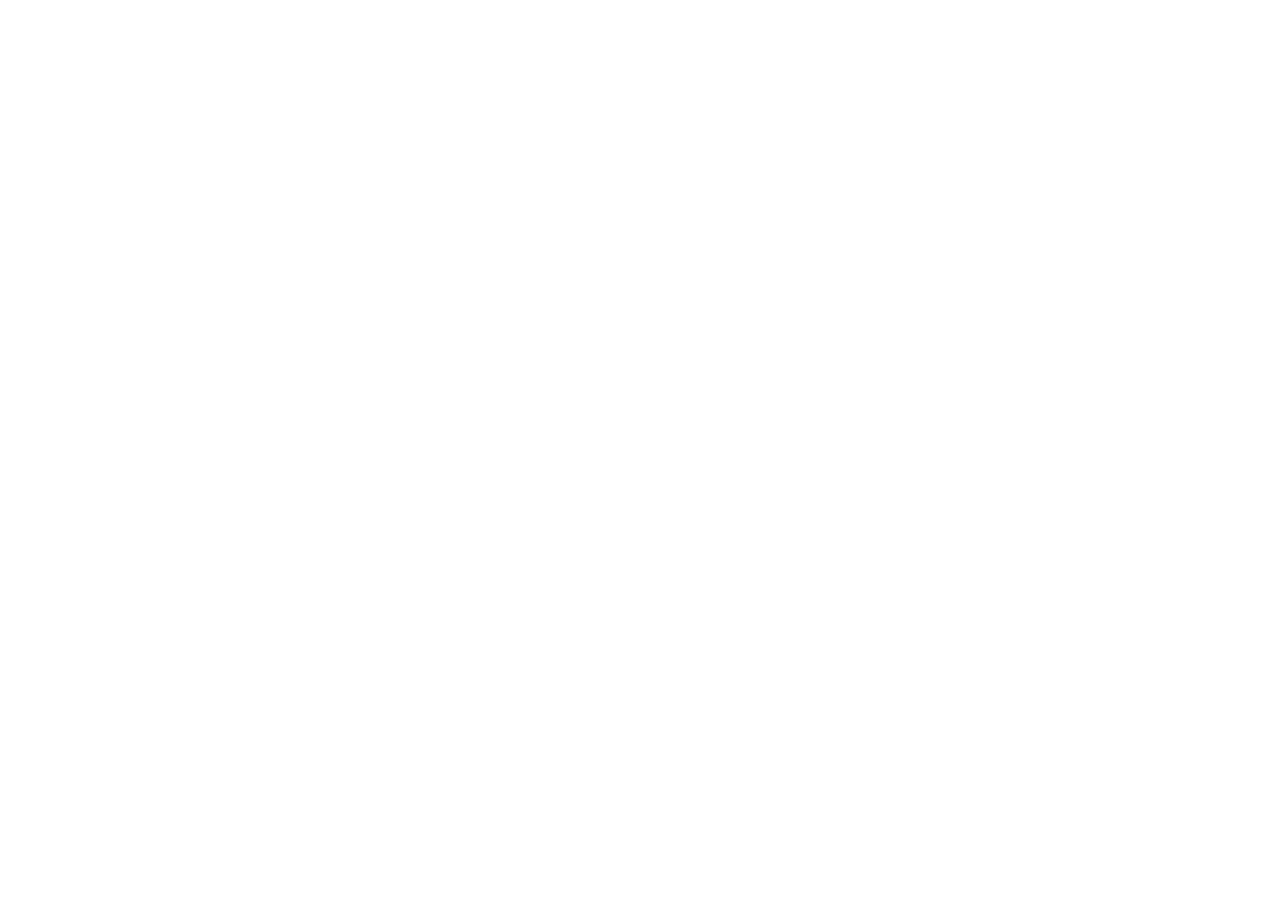
==== index.html @ 613243f5 "initial commit" ====
<!doctype html>

<!-- If multi-language site, reconsider usage of html lang declaration here. -->
<html lang="en"> 

  <head>
   
    <meta charset="utf-8">
    <meta name="viewport" content="width=device-width, initial-scale=1.0">
  
    <title>INDEX | RECEIPE APP</title>
    <link rel="shortcut icon" href="favicon.ico" />
    <link rel="stylesheet" href="https://cdnjs.cloudflare.com/ajax/libs/font-awesome/4.7.0/css/font-awesome.min.css">
    <link href="https://fonts.googleapis.com/css?family=Montserrat:300,400,500,600,700,800,900&display=swap" rel="stylesheet">
    <link rel="stylesheet" media="screen" href="assets/css/style.css" >
  
  </head>

<body>
  <!--container start-->
  <div class="container index-page">
    <!--header section start-->
    <header>
    </header>
    <!--header section start-->
    <!--main section start-->
    <main>
    </main>
    <!--main section end-->

    <!--footer section start-->
    <footer>
    </footer>
    <!--footer section end-->

  </div>
  <!--container end-->

<!-- <script src="js/vendors/jquery-1.8.3.min.js"></script> -->
<script src="assets/js/script.js"></script> 
</body>
</html>
---- assets/css/style.css ----
@font-face {
  src: url("../fonts/Brusher.ttf");
  font-family: 'brusher';
}

@font-face {
  src: url("../fonts/edosz.ttf");
  font-family: 'edosz';
}

@font-face {
  src: url("../fonts/Amel Brush Font.ttf");
  font-family: 'amel';
}

/* ==========================================================================
   1. CSS Reset Code
   ========================================================================== */
/* 1.1. Eric Meyers Reset
   http://meyerweb.com/eric/tools/css/reset/
   v2.0 | 20110126
   License: none (public domain)
   ========================================================================== */
html, body, div, span, applet, object, iframe, h1, h2, h3, h4, h5, h6, p,
blockquote, pre, a, abbr, acronym, address, big, cite, code, del, dfn, em, img,
ins, kbd, q, s, samp, small, strike, strong, sub, sup, tt, var, b, u, i, center,
dl, dt, dd, ol, ul, li, fieldset, form, label, legend, table, caption, tbody,
tfoot, thead, tr, th, td, article, aside, canvas, details, embed, figure,
figcaption, footer, header, hgroup, menu, nav, output, ruby, section, summary,
time, mark, audio, video {
  margin: 0;
  padding: 0;
  border: 0;
  font-size: 100%;
  font: inherit;
  vertical-align: baseline;
}

/* HTML5 display-role reset for older browsers */
article, aside, details, figcaption, figure,
footer, header, hgroup, menu, nav, section {
  display: block;
}

/* Force scrollbar */
html {
  overflow-y: scroll;
}

/* Align radios and text inputs with their label */
input[type='radio'] {
  vertical-align: text-bottom;
}

/* Hand cursor on clickable input elements */
label,
input[type='button'],
input[type='submit'],
button {
  cursor: pointer;
}

strong {
  font-weight: bold;
  font-family: inherit;
  font-size: inherit;
}

em {
  font-style: italic;
}

img {
  width: 100%;
  border: 0;
  vertical-align: middle;
}

sub,
sup {
  vertical-align: baseline;
  position: relative;
  font-size: 55%;
  line-height: 0;
}

sup {
  top: -.7em;
}

sub {
  bottom: -.25em;
}

/* 1.2. Clear Fix
   ========================== */
.cf:before,
.cf:after {
  display: table;
  content: " ";
}

.cf:after {
  clear: both;
}

.cf {
  *zoom: 1;
}

/*for all*/
html {
  scroll-behavior: smooth;
}

body {
  box-sizing: border-box;
  font-family: 'Montserrat';
}

a {
  display: inline-block;
  text-decoration: none;
}

li {
  display: inline-block;
  list-style-type: none;
}

/*for wrapper*/
.wrapper {
  max-width: 1360px;
  width: 85%;
  margin: 0 auto;
}

.block {
  display: block;
}

.none {
  display: none;
}

.search {
  margin: 100px 0 0;
  background-image: linear-gradient(to right, #004445, #2c786c);
}

.search form {
  padding: 50px 0;
  text-align: center;
}

.search .form-group {
  width: 70%;
  margin: 0 auto;
}

.search .form-group.error span {
  opacity: 1;
}

.search input {
  width: 100%;
  padding: 15px;
  border-style: none;
  border-bottom-left-radius: 5px;
  border-top-right-radius: 5px;
  box-sizing: border-box;
  color: #000;
  font-size: 12px;
  font-weight: 300;
  text-transform: uppercase;
  outline: none;
  background-color: rgba(255, 255, 255, 0.8);
}

.search span {
  display: block;
  margin: 10px 0;
  padding: 7px;
  border: 1px solid red;
  border-radius: 5px;
  color: rgba(255, 255, 255, 0.7);
  font-size: 12px;
  font-weight: 800;
  text-transform: uppercase;
  background-color: red;
  opacity: 0;
  transition: 0.3s ease-in-out;
}

.search .form-control {
  width: 70%;
}

.search button {
  padding: 5px 80px;
  border-style: none;
  border-bottom-left-radius: 5px;
  border-top-right-radius: 5px;
  color: #004445;
  font-size: 20px;
  font-weight: 400;
  text-transform: capitalize;
  font-family: 'edosz';
  letter-spacing: 1px;
  background-color: #facc00;
}

h2 {
  padding: 50px 0;
  text-align: center;
  color: #333B50;
  font-size: 30px;
  font-weight: 800;
  text-transform: uppercase;
}

.post {
  background-color: rgba(0, 0, 0, 0.1);
}

.post ul {
  padding: 10px 0;
}

.post li {
  padding: 30px;
  margin: 10px;
  border-bottom-left-radius: 40px;
  border-top-right-radius: 40px;
  display: block;
  box-sizing: border-box;
  background: linear-gradient(to right, rgba(0, 0, 0, 0.7), rgba(0, 0, 0, 0.7)), url("../images/chai.jpg") 50% 50% no-repeat;
  background-size: cover;
}

.post .post__images {
  display: flex;
  flex-wrap: nowrap;
  flex-direction: row;
  justify-content: flex-start;
  align-items: center;
  align-content: center;
}

.post figure {
  width: 5%;
  padding-right: 10px;
  margin: 0;
}

.post img {
  border-bottom-left-radius: 10px;
  border-top-right-radius: 10px;
}

.post h3 {
  padding: 10px 0;
  color: #FFF;
  font-size: 15px;
  font-weight: 800;
  text-transform: uppercase;
}

.post p {
  color: rgba(255, 255, 255, 0.7);
  font-size: 12px;
  font-weight: 100;
  text-transform: normal;
}
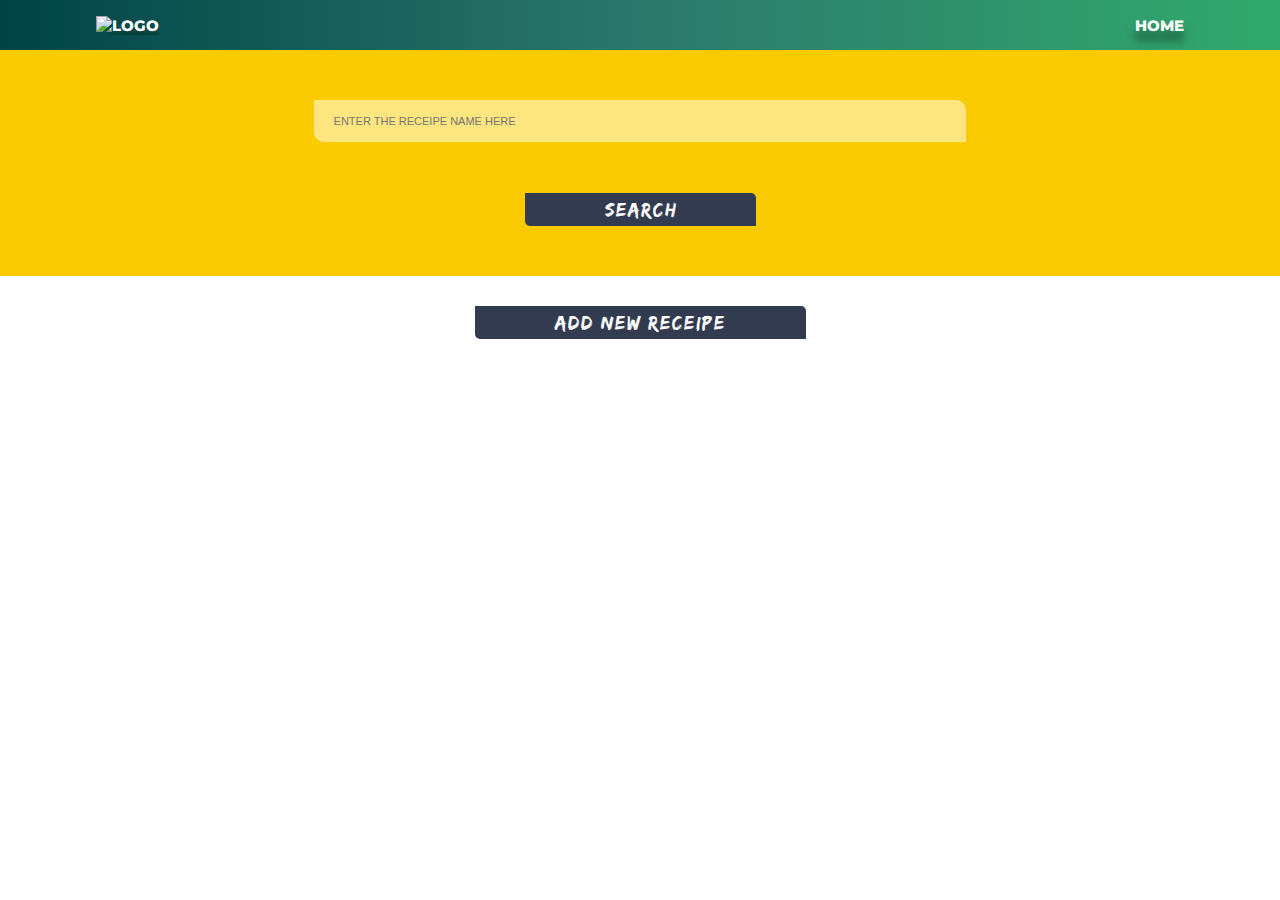
==== commit 88e72ddf: "structure completed with css" ====
--- a/index.html
+++ b/index.html
@@ -11,7 +11,7 @@
     <title>INDEX | RECEIPE APP</title>
     <link rel="shortcut icon" href="favicon.ico" />
     <link rel="stylesheet" href="https://cdnjs.cloudflare.com/ajax/libs/font-awesome/4.7.0/css/font-awesome.min.css">
-    <link href="https://fonts.googleapis.com/css?family=Montserrat:300,400,500,600,700,800,900&display=swap" rel="stylesheet">
+    <link href="https://fonts.googleapis.com/css?family=Montserrat:100,200,300,400,500,600,700,800,900&display=swap" rel="stylesheet">
     <link rel="stylesheet" media="screen" href="assets/css/style.css" >
   
   </head>
@@ -21,10 +21,66 @@
   <div class="container index-page">
     <!--header section start-->
     <header>
+      <div class="wrapper">
+        <h1>
+          <a href="index.html" title="Logo">
+            <img src="https://via.placeholder.com/200x40" alt="Logo">
+          </a>
+        </h1>
+
+        <ul>
+          <li>
+            <a href="index.html" title="Home">home</a>
+          </li>
+        </ul>
+      </div>
     </header>
     <!--header section start-->
     <!--main section start-->
     <main>
+      <section class="search-receipe">
+        <div class="wrapper">
+          <form action="#FIXME">
+            <div class="form-group">
+              <input type="text" data-regex="receipeRegex" placeholder="ENTER THE RECEIPE NAME HERE">
+              <span>please do not add number while searching the receipe</span>
+              <ul class="dropdown">
+                <li>receipe name</li>
+                <li>receipe name</li>
+                <li>receipe name</li>
+              </ul>
+            </div> 
+            <div class="form-controls">
+              <button type="submit">search</button>
+            </div>
+          </form>
+
+          <div class="result">
+            <h2>receipe name</h2>
+            <div class="receipe">
+              <h3>steps for getting the receipe done</h3>
+              <p>Lorem ipsum dolor sit amet consectetur adipisicing elit. Debitis inventore reiciendis quae soluta hic aperiam esse non impedit libero, voluptatem veritatis quod, cumque, aliquam rerum neque deleniti veniam consequuntur tempora ad expedita! Quam repudiandae necessitatibus dolores optio amet natus eius animi corrupti? Explicabo aperiam, tempore, sunt maiores ab quod harum nam voluptatum necessitatibus voluptatibus placeat adipisci? Excepturi impedit animi dolore ipsum, eaque minus nisi esse ut vel quod alias modi commodi quisquam mollitia totam quae. Quisquam corrupti cupiditate dolor facilis. Suscipit sapiente quia blanditiis nemo deleniti ab cum. Obcaecati explicabo aliquam quidem! Officiis illo fuga asperiores in? Veniam, quas delectus.</p>
+            </div>
+            <div class="ingredients">
+              <h3>ingredients</h3>
+              <ul>
+                <li>ingredient name</li>
+                <li>ingredient name</li>
+                <li>ingredient name</li>
+                <li>ingredient name</li>
+              </ul>
+            </div>
+            <div class="receipe-controls">
+              <a href="#FIXME" title="Edit" id="edit">edit</a>
+              <a href="#FIXME" title="Delete" id="delete">delete</a>
+            </div>
+          </div>
+        </div>
+      </section>
+
+      <div class="add-receipe">
+        <a href="home.html" title="Add New Receipe">add new receipe</a>
+      </div>
     </main>
     <!--main section end-->
 
--- a/assets/css/style.css
+++ b/assets/css/style.css
@@ -143,46 +143,78 @@
   display: none;
 }
 
-.search {
-  margin: 100px 0 0;
-  background-image: linear-gradient(to right, #004445, #2c786c);
-}
-
-.search form {
-  padding: 50px 0;
+header {
+  background-image: linear-gradient(to left, #31AA6D, #2C786C, #004445);
+}
+
+header .wrapper {
+  padding: 15px 0;
+  display: flex;
+  flex-wrap: nowrap;
+  flex-direction: row;
+  justify-content: space-between;
+  align-items: center;
+  align-content: center;
+}
+
+header a {
+  color: #FFF;
+  font-size: 15px;
+  font-weight: 800;
+  text-transform: uppercase;
+  -webkit-text-shadow: 0px 10px 10px rgba(0, 0, 0, 0.5);
+  -moz-text-shadow: 0px 10px 10px rgba(0, 0, 0, 0.5);
+  -ms-text-shadow: 0px 10px 10px rgba(0, 0, 0, 0.5);
+  -o-text-shadow: 0px 10px 10px rgba(0, 0, 0, 0.5);
+  text-shadow: 0px 10px 10px rgba(0, 0, 0, 0.5);
+}
+
+.search-receipe {
+  background: linear-gradient(to right, rgba(0, 0, 0, 0.5), rgba(0, 0, 0, 0.5)), url("../images/chai.jpg") 50% 50% no-repeat;
+  background-size: cover;
+}
+
+.search-receipe .wrapper {
+  width: 100%;
+}
+
+.search-receipe form {
+  max-width: 1360px;
+  width: 85%;
+  padding: 50px 7.5%;
+  background-color: #facc00;
   text-align: center;
 }
 
-.search .form-group {
-  width: 70%;
+.search-receipe input {
+  display: block;
+  width: 60%;
+  padding: 15px 20px;
+  border-style: none;
+  border-bottom-left-radius: 10px;
+  border-top-right-radius: 10px;
   margin: 0 auto;
-}
-
-.search .form-group.error span {
-  opacity: 1;
-}
-
-.search input {
-  width: 100%;
-  padding: 15px;
-  border-style: none;
-  border-bottom-left-radius: 5px;
-  border-top-right-radius: 5px;
   box-sizing: border-box;
   color: #000;
-  font-size: 12px;
+  font-size: 11px;
   font-weight: 300;
   text-transform: uppercase;
+  background-color: rgba(255, 255, 255, 0.5);
   outline: none;
-  background-color: rgba(255, 255, 255, 0.8);
-}
-
-.search span {
-  display: block;
-  margin: 10px 0;
+}
+
+.search-receipe .form-group {
+  position: relative;
+}
+
+.search-receipe .form-group span {
+  display: block;
+  width: 60%;
   padding: 7px;
+  margin: 10px auto;
   border: 1px solid red;
   border-radius: 5px;
+  box-sizing: border-box;
   color: rgba(255, 255, 255, 0.7);
   font-size: 12px;
   font-weight: 800;
@@ -192,53 +224,264 @@
   transition: 0.3s ease-in-out;
 }
 
-.search .form-control {
-  width: 70%;
-}
-
-.search button {
+.search-receipe .form-group.error span {
+  opacity: 1;
+}
+
+.search-receipe .form-group ul {
+  display: none;
+  width: 60%;
+  padding: 10px;
+  border-bottom-right-radius: 10px;
+  border-top-left-radius: 10px;
+  position: absolute;
+  z-index: 1;
+  top: 45px;
+  right: auto;
+  bottom: auto;
+  left: 50%;
+  transform: translateX(-50%);
+  box-sizing: border-box;
+  background-color: #FFF;
+}
+
+.search-receipe .form-group ul.activce {
+  display: block;
+}
+
+.search-receipe .form-group li {
+  display: block;
+  padding: 5px 15px;
+  border-bottom-right-radius: 5px;
+  border-top-left-radius: 5px;
+  margin-bottom: 3px;
+  box-sizing: border-box;
+  color: #333B50;
+  font-size: 12px;
+  font-weight: 300;
+  text-transform: uppercase;
+  text-align: left;
+  transition: 0.3s ease-in-out;
+  cursor: pointer;
+}
+
+.search-receipe .form-group li:hover {
+  background-color: #333B50;
+  color: #FFF;
+}
+
+.search-receipe button {
   padding: 5px 80px;
   border-style: none;
   border-bottom-left-radius: 5px;
   border-top-right-radius: 5px;
-  color: #004445;
+  color: #FFF;
   font-size: 20px;
   font-weight: 400;
   text-transform: capitalize;
   font-family: 'edosz';
   letter-spacing: 1px;
+  background-color: #333B50;
+}
+
+.search-receipe .result {
+  max-width: 1360px;
+  width: 85%;
+  padding: 50px 7.5%;
+  display: none;
+  position: relative;
+}
+
+.search-receipe .result.active {
+  display: block;
+}
+
+.search-receipe h2 {
+  padding-bottom: 30px;
+  color: #facc00;
+  font-size: 20px;
+  font-weight: 700;
+  text-transform: uppercase;
+}
+
+.search-receipe h3 {
+  color: #FFF;
+  font-size: 20px;
+  font-weight: 700;
+  text-transform: uppercase;
+}
+
+.search-receipe p {
+  padding: 20px 5%;
+  border-bottom-left-radius: 10px;
+  border-top-right-radius: 10px;
+  margin: 20px 0;
+  color: #333B50;
+  font-size: 13px;
+  font-weight: 500;
+  text-transform: normal;
+  text-align: justify;
+  box-sizing: border-box;
+  background-color: rgba(255, 255, 255, 0.8);
+}
+
+.search-receipe .ingredients ul {
+  margin-top: 20px;
+}
+
+.search-receipe .ingredients li {
+  padding: 5px 20px;
+  border-bottom-left-radius: 5px;
+  border-top-right-radius: 5px;
+  background-color: rgba(255, 255, 255, 0.8);
+  color: #333B50;
+  font-size: 13px;
+  font-weight: 500;
+  text-transform: normal;
+}
+
+.search-receipe .receipe-controls {
+  position: absolute;
+  z-index: 1px;
+  top: 50px;
+  right: 7.5%;
+  bottom: auto;
+  left: auto;
+}
+
+.search-receipe .receipe-controls a {
+  padding: 5px 15px;
+  border-bottom-left-radius: 5px;
+  border-top-right-radius: 5px;
+  margin-bottom: 5px;
+  display: block;
+  color: #333B50;
+  font-size: 13px;
+  font-weight: 800;
+  text-transform: uppercase;
+  text-align: center;
   background-color: #facc00;
 }
 
-h2 {
-  padding: 50px 0;
+.add-receipe {
+  padding: 30px 0;
   text-align: center;
+}
+
+.add-receipe a {
+  padding: 5px 80px;
+  border-style: none;
+  border-bottom-left-radius: 5px;
+  border-top-right-radius: 5px;
+  color: #FFF;
+  font-size: 20px;
+  font-weight: 400;
+  text-transform: capitalize;
+  font-family: 'edosz';
+  letter-spacing: 1px;
+  background-color: #333B50;
+}
+
+.add-receipe-form {
+  padding: 70px 0;
+  background-color: #facc00;
+}
+
+.add-receipe-form form {
+  width: 60%;
+  margin: 0 auto;
+}
+
+.add-receipe-form label {
+  padding-bottom: 10px;
+  display: block;
   color: #333B50;
-  font-size: 30px;
+  font-size: 15px;
   font-weight: 800;
   text-transform: uppercase;
 }
 
-.post {
-  background-color: rgba(0, 0, 0, 0.1);
-}
-
-.post ul {
-  padding: 10px 0;
-}
-
-.post li {
-  padding: 30px;
-  margin: 10px;
-  border-bottom-left-radius: 40px;
-  border-top-right-radius: 40px;
-  display: block;
-  box-sizing: border-box;
-  background: linear-gradient(to right, rgba(0, 0, 0, 0.7), rgba(0, 0, 0, 0.7)), url("../images/chai.jpg") 50% 50% no-repeat;
-  background-size: cover;
-}
-
-.post .post__images {
+.add-receipe-form input {
+  width: 100%;
+  display: block;
+  padding: 10px 20px;
+  border-style: none;
+  border-bottom-left-radius: 10px;
+  border-top-right-radius: 10px;
+  margin: 0 auto;
+  box-sizing: border-box;
+  color: #000;
+  font-size: 11px;
+  font-weight: 300;
+  text-transform: uppercase;
+  background-color: rgba(255, 255, 255, 0.5);
+  outline: none;
+}
+
+.add-receipe-form textarea {
+  width: 100%;
+  height: 100px;
+  padding: 10px 20px;
+  border-style: none;
+  border-bottom-left-radius: 10px;
+  border-top-right-radius: 10px;
+  margin: 0 auto 30px;
+  display: block;
+  box-sizing: border-box;
+  color: #000;
+  font-size: 11px;
+  font-weight: 300;
+  text-transform: uppercase;
+  background-color: rgba(255, 255, 255, 0.5);
+  outline: none;
+}
+
+.add-receipe-form .form-group span {
+  display: block;
+  padding: 7px;
+  margin: 10px auto;
+  border: 1px solid red;
+  border-radius: 5px;
+  box-sizing: border-box;
+  color: rgba(255, 255, 255, 0.7);
+  font-size: 12px;
+  font-weight: 800;
+  text-transform: uppercase;
+  background-color: red;
+  opacity: 0;
+  transition: 0.3s ease-in-out;
+}
+
+.add-receipe-form .form-group.error span {
+  opacity: 1;
+}
+
+.add-receipe-form button {
+  padding: 5px 80px;
+  margin: 5px 0;
+  border-style: none;
+  border-bottom-left-radius: 5px;
+  border-top-right-radius: 5px;
+  color: #FFF;
+  font-size: 15px;
+  font-weight: 400;
+  text-transform: capitalize;
+  font-family: 'edosz';
+  letter-spacing: 1px;
+  background-color: #333B50;
+}
+
+.add-receipe-form .form-group:nth-of-type(3) ul {
+  display: none;
+}
+
+.add-receipe-form .form-group:nth-of-type(3) ul.active {
+  display: block;
+}
+
+.add-receipe-form .form-group:nth-of-type(3) li {
+  margin-bottom: 5px;
+  background-color: #FFF;
   display: flex;
   flex-wrap: nowrap;
   flex-direction: row;
@@ -247,28 +490,38 @@
   align-content: center;
 }
 
-.post figure {
-  width: 5%;
-  padding-right: 10px;
+.add-receipe-form .form-group:nth-of-type(3) li input {
+  width: 10%;
   margin: 0;
 }
 
-.post img {
-  border-bottom-left-radius: 10px;
-  border-top-right-radius: 10px;
-}
-
-.post h3 {
-  padding: 10px 0;
-  color: #FFF;
-  font-size: 15px;
-  font-weight: 800;
-  text-transform: uppercase;
-}
-
-.post p {
-  color: rgba(255, 255, 255, 0.7);
-  font-size: 12px;
-  font-weight: 100;
-  text-transform: normal;
-}
+.add-receipe-form .form-group:nth-of-type(3) span {
+  display: inline;
+  margin: 0;
+  border-style: none;
+  color: #333B50;
+  font-size: 13px;
+  font-weight: 400;
+  text-transform: uppercase;
+  background-color: transparent;
+  opacity: 1;
+}
+
+.add-receipe-form .form-group:nth-of-type(3) #delete-ingredient {
+  text-indent: -9999px;
+}
+
+.add-receipe-form .form-group:nth-of-type(3) #delete-ingredient::before {
+  content: '\f1f8';
+  font-family: 'fontAwesome';
+  text-indent: 0;
+  float: left;
+  font-size: 17px;
+  color: red;
+  transition: 0.3s ease-in-out;
+}
+
+.add-receipe-form .form-controls {
+  padding: 20px 0;
+  text-align: center;
+}
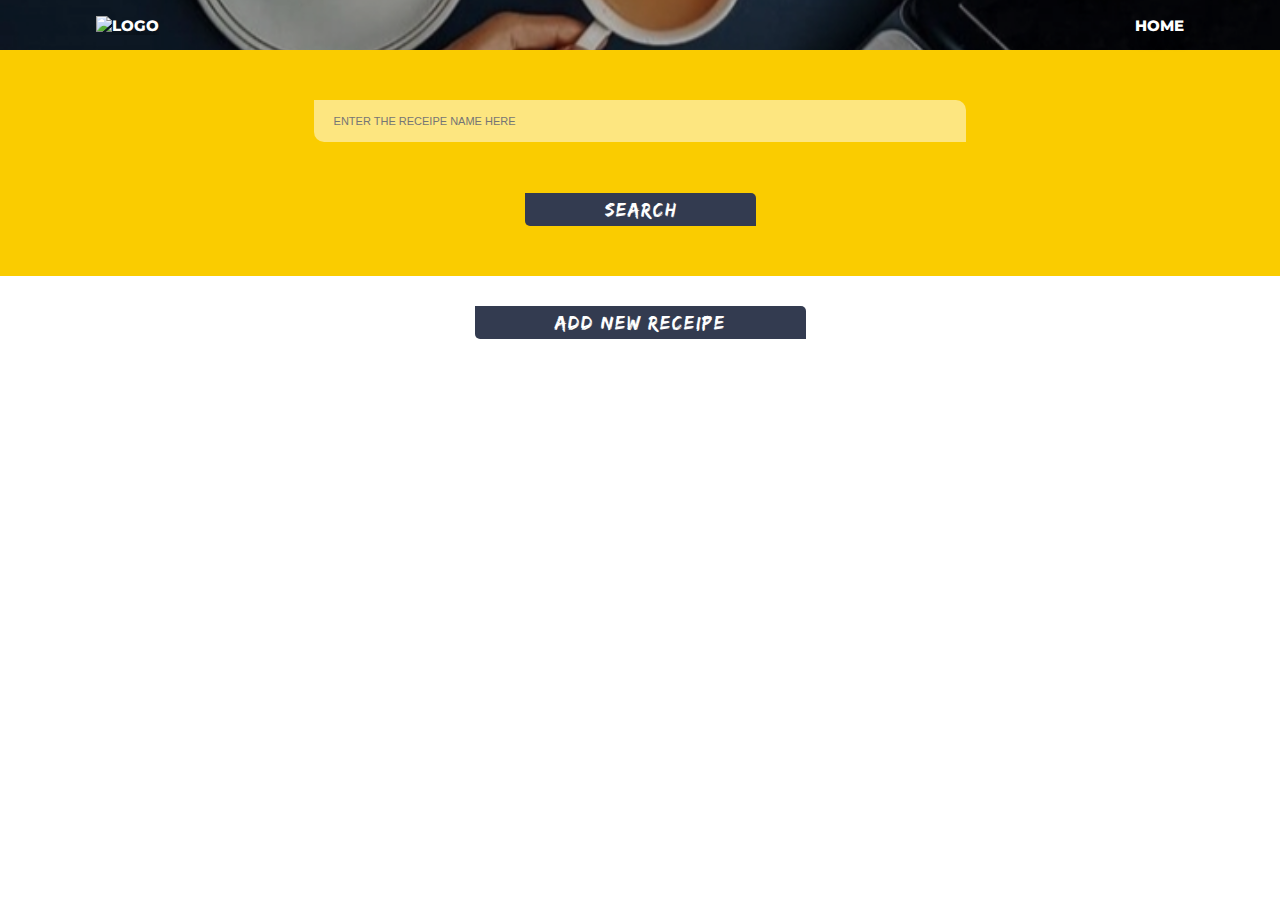
==== commit 9d25e376: "js added" ====
--- a/index.html
+++ b/index.html
@@ -42,7 +42,7 @@
         <div class="wrapper">
           <form action="#FIXME">
             <div class="form-group">
-              <input type="text" data-regex="receipeRegex" placeholder="ENTER THE RECEIPE NAME HERE">
+              <input type="text" data-regex="receipeRegex" id="receipe-name" placeholder="ENTER THE RECEIPE NAME HERE">
               <span>please do not add number while searching the receipe</span>
               <ul class="dropdown">
                 <li>receipe name</li>
@@ -56,24 +56,6 @@
           </form>
 
           <div class="result">
-            <h2>receipe name</h2>
-            <div class="receipe">
-              <h3>steps for getting the receipe done</h3>
-              <p>Lorem ipsum dolor sit amet consectetur adipisicing elit. Debitis inventore reiciendis quae soluta hic aperiam esse non impedit libero, voluptatem veritatis quod, cumque, aliquam rerum neque deleniti veniam consequuntur tempora ad expedita! Quam repudiandae necessitatibus dolores optio amet natus eius animi corrupti? Explicabo aperiam, tempore, sunt maiores ab quod harum nam voluptatum necessitatibus voluptatibus placeat adipisci? Excepturi impedit animi dolore ipsum, eaque minus nisi esse ut vel quod alias modi commodi quisquam mollitia totam quae. Quisquam corrupti cupiditate dolor facilis. Suscipit sapiente quia blanditiis nemo deleniti ab cum. Obcaecati explicabo aliquam quidem! Officiis illo fuga asperiores in? Veniam, quas delectus.</p>
-            </div>
-            <div class="ingredients">
-              <h3>ingredients</h3>
-              <ul>
-                <li>ingredient name</li>
-                <li>ingredient name</li>
-                <li>ingredient name</li>
-                <li>ingredient name</li>
-              </ul>
-            </div>
-            <div class="receipe-controls">
-              <a href="#FIXME" title="Edit" id="edit">edit</a>
-              <a href="#FIXME" title="Delete" id="delete">delete</a>
-            </div>
           </div>
         </div>
       </section>
@@ -93,6 +75,6 @@
   <!--container end-->
 
 <!-- <script src="js/vendors/jquery-1.8.3.min.js"></script> -->
-<script src="assets/js/script.js"></script> 
+<script src="assets/js/script.js" type="module"></script> 
 </body>
 </html>
--- a/assets/css/style.css
+++ b/assets/css/style.css
@@ -145,6 +145,8 @@
 
 header {
   background-image: linear-gradient(to left, #31AA6D, #2C786C, #004445);
+  background: linear-gradient(to right, rgba(0, 0, 0, 0.3), rgba(0, 0, 0, 0.3)), url("../images/chai.jpg") 50% 50% no-repeat;
+  background-size: cover;
 }
 
 header .wrapper {
@@ -245,7 +247,7 @@
   background-color: #FFF;
 }
 
-.search-receipe .form-group ul.activce {
+.search-receipe .form-group ul.active {
   display: block;
 }
 
@@ -331,6 +333,7 @@
 
 .search-receipe .ingredients li {
   padding: 5px 20px;
+  margin-right: 3px;
   border-bottom-left-radius: 5px;
   border-top-right-radius: 5px;
   background-color: rgba(255, 255, 255, 0.8);
@@ -383,7 +386,7 @@
 }
 
 .add-receipe-form {
-  padding: 70px 0;
+  padding: 50px 0;
   background-color: #facc00;
 }
 
